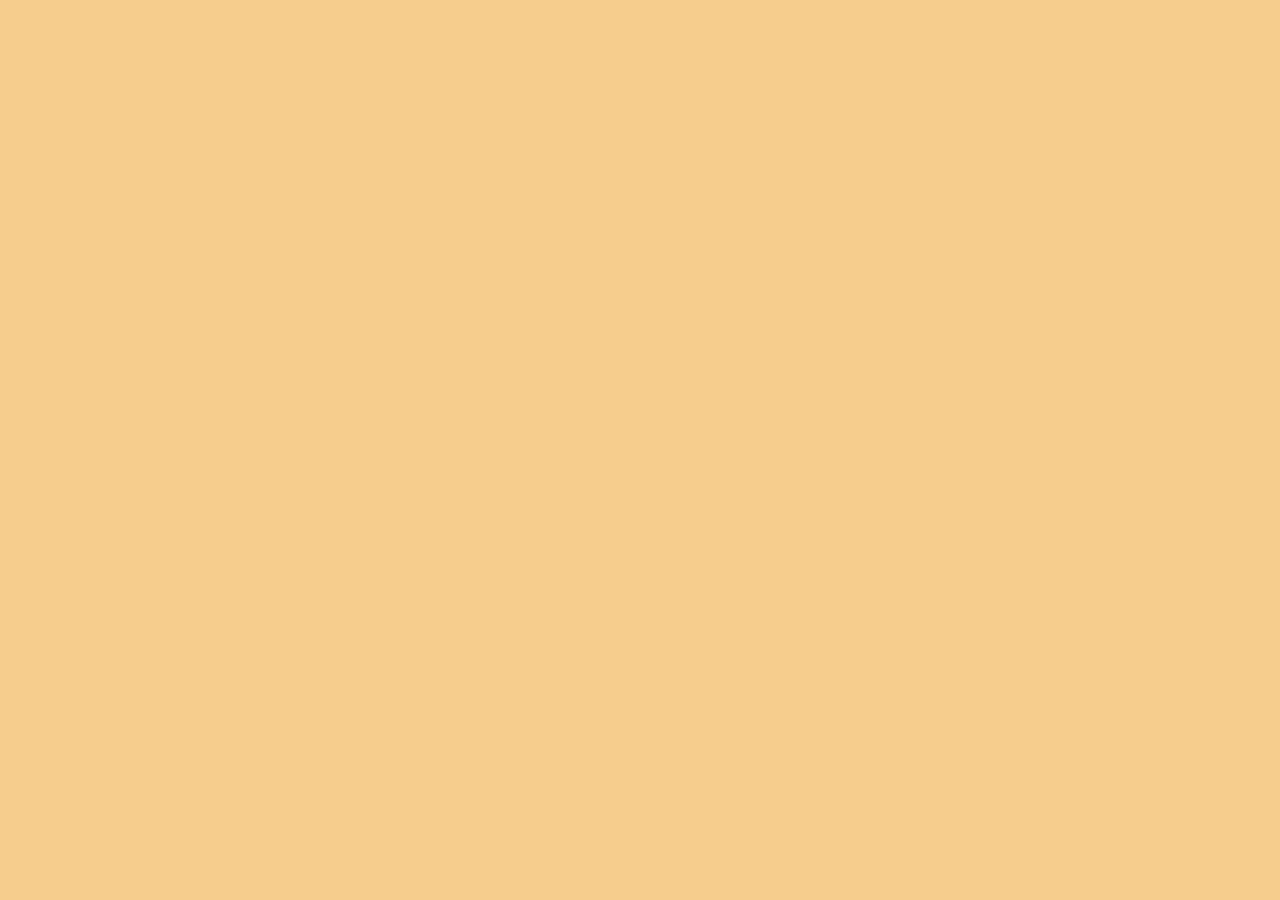
==== aboutIsrael.html @ 2db73191 "Added Multiple Pages" ====
<!DOCTYPE html>
<html lang="en">
	<head>
		<meta charset="UTF-8" />
		<meta name="viewport" content="width=device-width, initial-scale=1.0" />
		<title>About Israel</title>
		<link rel="stylesheet" href="styles.css" />
	</head>
	<body></body>
</html>
---- styles.css ----
body {
	background: #f7cd8d;
	margin: 0;
}
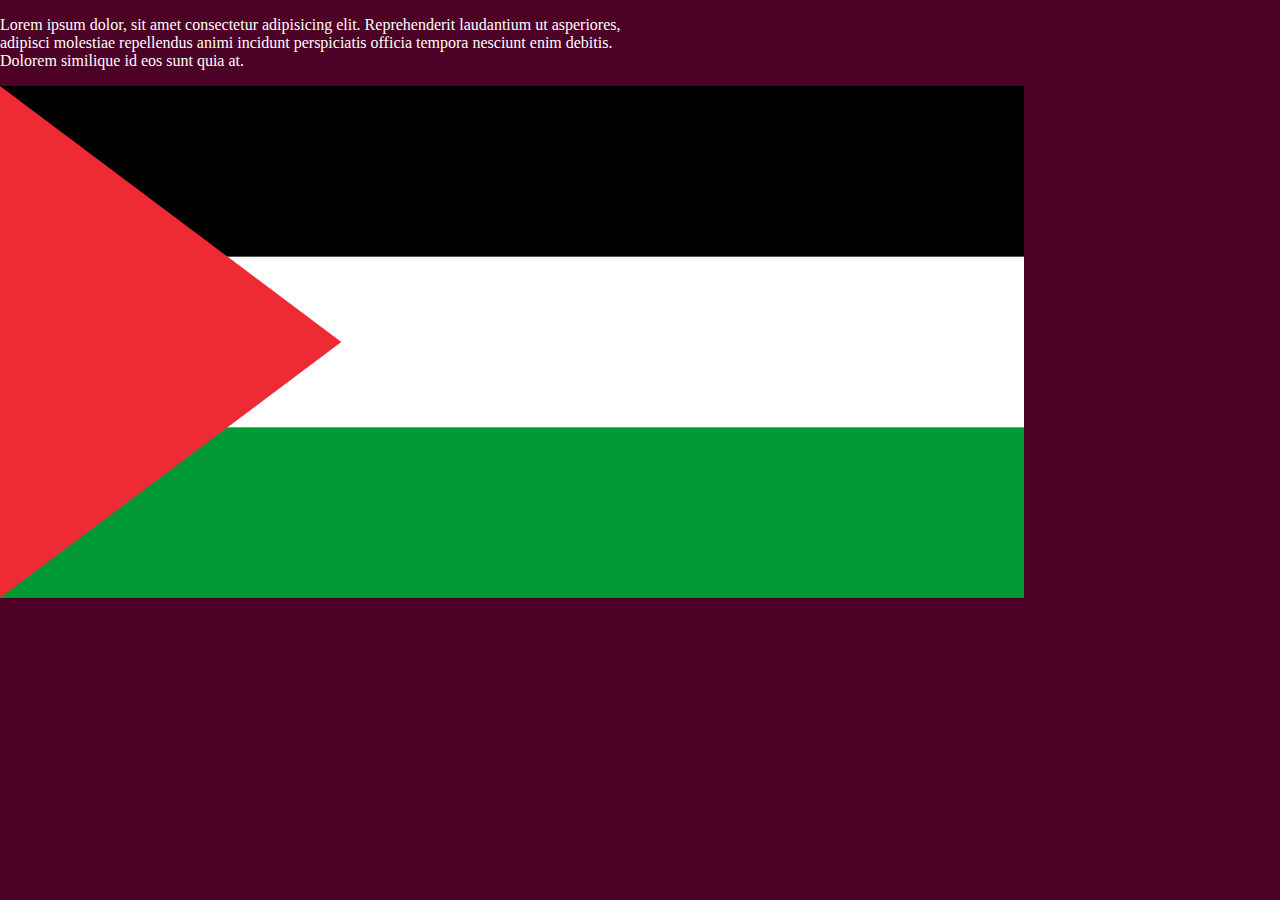
==== commit 3c9fb92b: "Added Images folder and img" ====
--- a/aboutIsrael.html
+++ b/aboutIsrael.html
@@ -5,6 +5,15 @@
 		<meta name="viewport" content="width=device-width, initial-scale=1.0" />
 		<title>About Israel</title>
 		<link rel="stylesheet" href="styles.css" />
+		<link rel="stylesheet" href="israel.css" />
 	</head>
-	<body></body>
+	<body>
+		<p class="left-half">
+			Lorem ipsum dolor, sit amet consectetur adipisicing elit.
+			Reprehenderit laudantium ut asperiores, adipisci molestiae
+			repellendus animi incidunt perspiciatis officia tempora nesciunt
+			enim debitis. Dolorem similique id eos sunt quia at.
+		</p>
+		<img src="imgs/Flag_of_Palestine.png" alt="" />
+	</body>
 </html>
--- a/styles.css
+++ b/styles.css
@@ -1,4 +1,17 @@
 body {
-	background: #f7cd8d;
+	background: #4d0026;
+	color: white;
 	margin: 0;
 }
+
+header {
+	background: #33001a;
+	padding: 20px;
+	text-align: center;
+	font-size: 20pt;
+}
+
+a {
+	color: white;
+	text-decoration: none;
+}
--- a/israel.css
+++ b/israel.css
@@ -0,0 +1,9 @@
+.left-half {
+	width: 50%;
+}
+
+.right-half {
+	position: relative;
+	width: 50%;
+	top: -50%;
+}
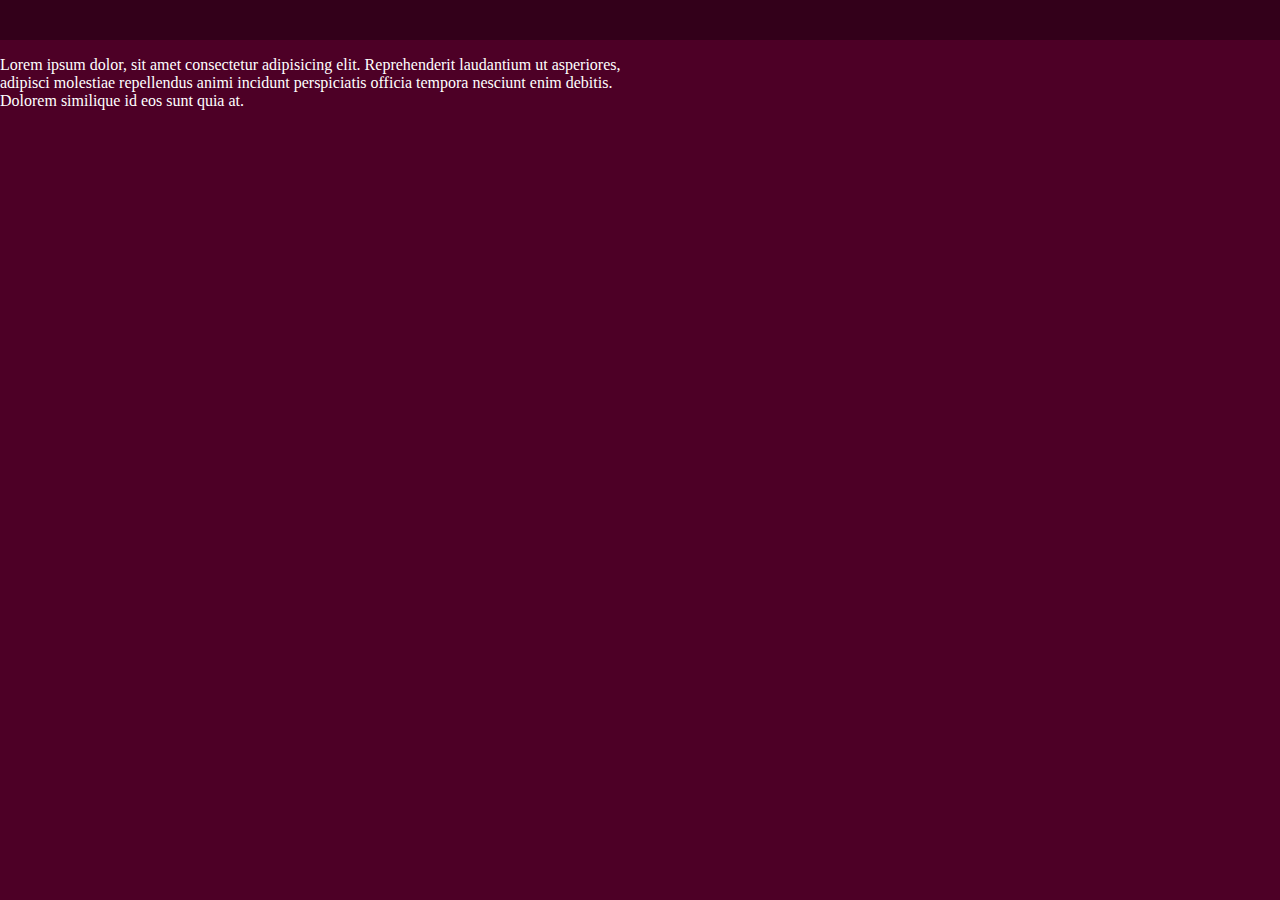
==== commit 9d02cc3c: "Added Nav Bar" ====
--- a/aboutIsrael.html
+++ b/aboutIsrael.html
@@ -8,12 +8,13 @@
 		<link rel="stylesheet" href="israel.css" />
 	</head>
 	<body>
+		<nav></nav>
 		<p class="left-half">
 			Lorem ipsum dolor, sit amet consectetur adipisicing elit.
 			Reprehenderit laudantium ut asperiores, adipisci molestiae
 			repellendus animi incidunt perspiciatis officia tempora nesciunt
 			enim debitis. Dolorem similique id eos sunt quia at.
 		</p>
-		<img src="imgs/Flag_of_Palestine.png" alt="" />
+		<img src="imgs/Flag_of_Palestine.png" alt="" class="right-half" />
 	</body>
 </html>
--- a/styles.css
+++ b/styles.css
@@ -4,14 +4,14 @@
 	margin: 0;
 }
 
-header {
+a {
+	color: white;
+	text-decoration: none;
+}
+
+nav {
 	background: #33001a;
 	padding: 20px;
 	text-align: center;
 	font-size: 20pt;
 }
-
-a {
-	color: white;
-	text-decoration: none;
-}
--- a/israel.css
+++ b/israel.css
@@ -3,7 +3,8 @@
 }
 
 .right-half {
-	position: relative;
+	position: absolute;
 	width: 50%;
-	top: -50%;
+	transform: translateY(-100px);
+	right: 0;
 }
